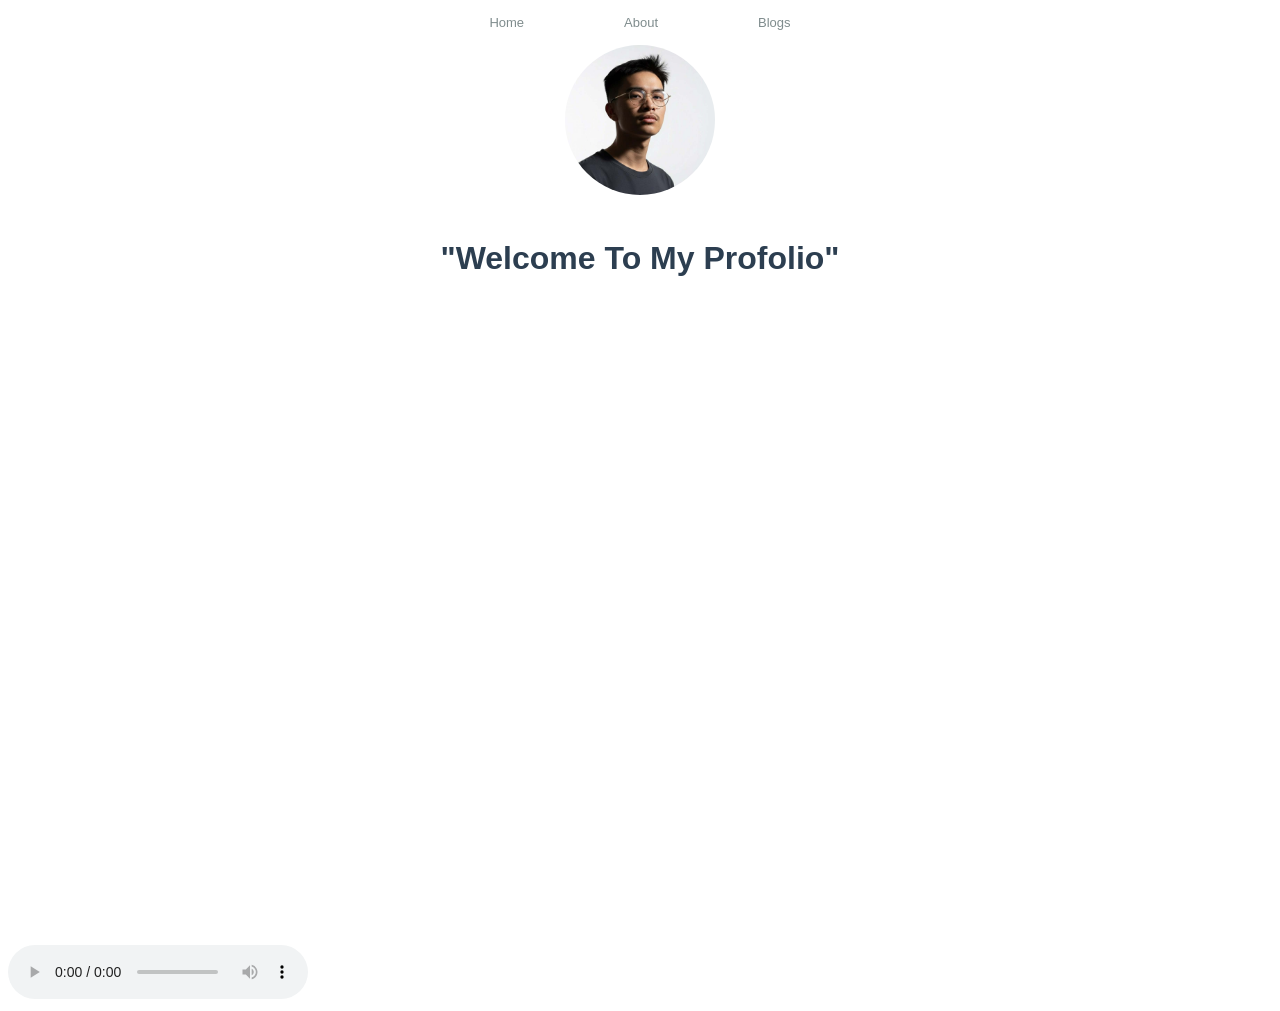
==== about.html @ f005f1c8 "vb" ====
<!DOCTYPE html>
<html>
    <head>
        <title>Home</title>
        <link rel="stylesheet" href="../style/style.css">
    </head>
    <body>
        <div class="center gap">
             <a href="index.html">Home</a>
             <a href="about.html">About</a>
             <a>Blogs</a>
        </div>
        <div class="center-col">
              <img class="profile" src="../src/img/Unknown.jpg">
              <h1  class="heading">"Welcome To My Profolio"</h1>
        </div>
        <audio controls>
            <source src="src/audio/Tena - 72 ម៉ោង​ Feat Narik.mp3" type="audio/mpeg">
        </audio>
       
        
        <script src="../js/jquery.js"></script>
        <script src="../js/script.js"></script>
    </body>
</html>
---- style/style.css ----
.center{
    display: flex;
    justify-content: center;
    align-items: center;
    flex-direction: row;
    gap: 20px;
    margin-top: -50px;
}
.center-col{
    display: flew;
    justify-content: center;
    align-items: center;
    flex-direction: column;
    min-height: 100vh;
    text-align: center;
}
.gap{
    gap: 100px;
    margin-top: 15px;
    margin-bottom: 15px;
}
.center a{
    text-decoration: none;
    font-family: 'Franklin Gothic Medium', 'Arial Narrow', Arial, sans-serif;
    font-size: small;
    color: #7f8c8d;
}
.center a:hover{
    color:black;
}

.profile{ 
    width: 150px;
    height: 150px;
    border-radius: 50%;
    object-fit: cover;
    margin-bottom: 20px;
}
.heading{
    color: #2c3e50;
    font-family: 'Trebuchet MS', 'Lucida Sans Unicode', 'Lucida Grande', 'Lucida Sans', Arial, sans-serif;
}
.paragraph{
    font-family: Arial, Helvetica, sans-serif;
    color:#7f8c8d;
    text-align: justify;
    text-justify: inter-word;
    width: 80%;
    margin: 20px auto;
}
.image{
    width: 20%;
}
.gallery{
    gap:40px;
    margin:10px;
    margin-bottom:10px;
    margin-top: -50px;
}
.underline{
    text-decoration: underline;
    color: #2c3e50;
    font-family: Verdana, Geneva, Tahoma, sans-serif;
    text-align: center;
}
}
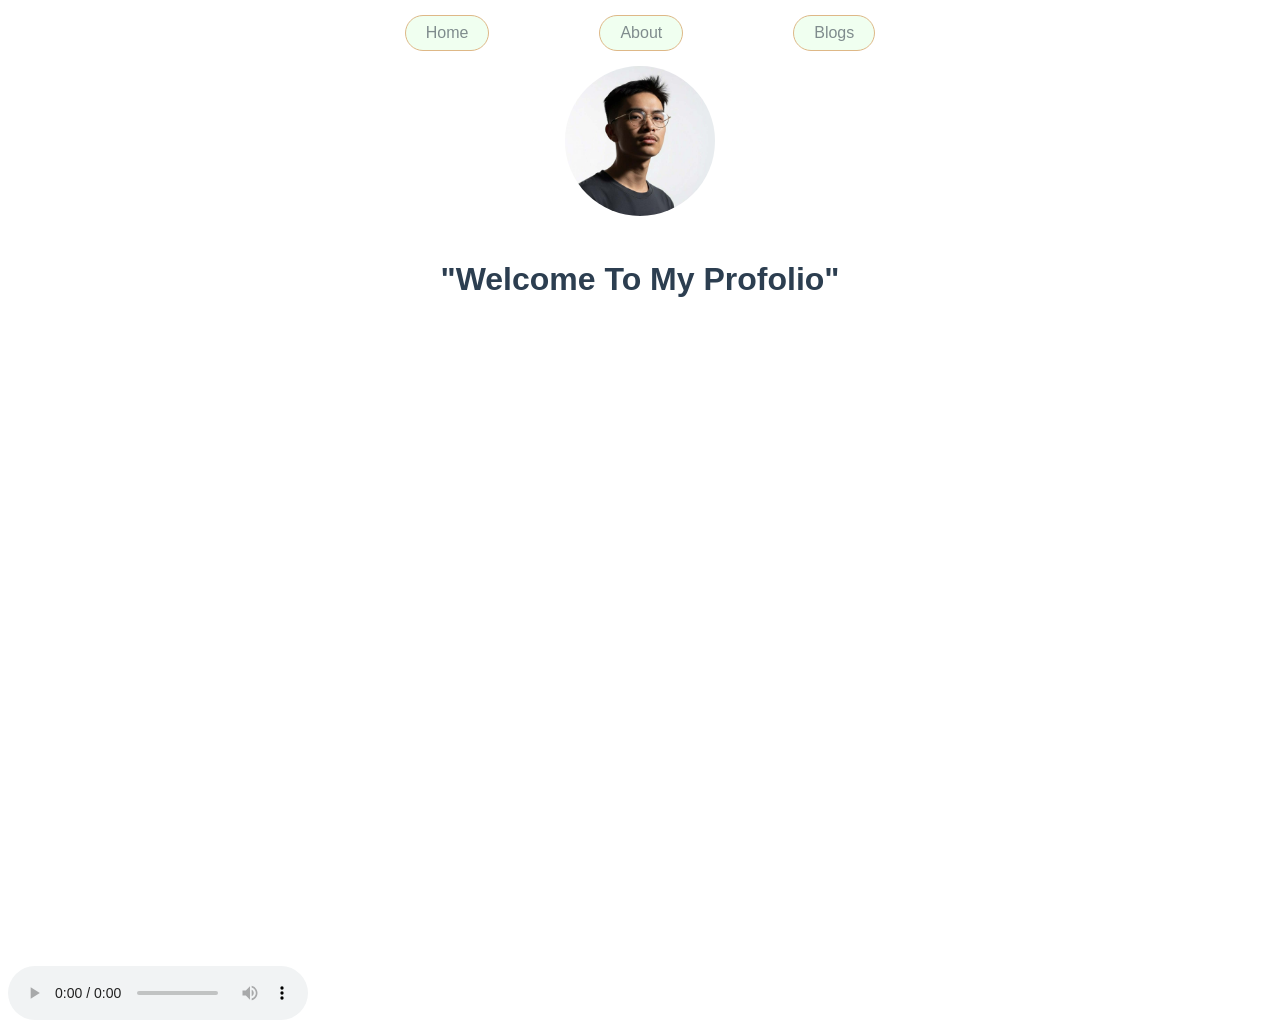
==== commit f09df927: "chg" ====
--- a/about.html
+++ b/about.html
@@ -8,7 +8,7 @@
         <div class="center gap">
              <a href="index.html">Home</a>
              <a href="about.html">About</a>
-             <a>Blogs</a>
+             <a href="blogs.html">Blogs</a>
         </div>
         <div class="center-col">
               <img class="profile" src="../src/img/Unknown.jpg">
--- a/style/style.css
+++ b/style/style.css
@@ -22,8 +22,14 @@
 .center a{
     text-decoration: none;
     font-family: 'Franklin Gothic Medium', 'Arial Narrow', Arial, sans-serif;
-    font-size: small;
+    font-size: 16px;
     color: #7f8c8d;
+    background-color:honeydew;
+    padding: 8px 20px;
+    border:1px solid burlywood;
+    border-radius: 20px;
+    transition: all 0.3s ease;
+    margin:0 5px;
 }
 .center a:hover{
     color:black;
@@ -63,4 +69,31 @@
     font-family: Verdana, Geneva, Tahoma, sans-serif;
     text-align: center;
 }
+footer {
+    background-color: #f9f9f9; /* ពណ៌ស្រដៀងនឹង Background របស់អ្នក */
+    color: #7f8c8d;            /* ពណ៌អក្សរប្រផេះស្រាល */
+    padding: 30px 0;
+    text-align: center;
+    border-top: 1px solid #eeeeee;
+    margin-top: 50px;          /* ចន្លោះពីអត្ថបទខាងលើមក Footer */
+    width: 100%;
+}
+
+.footer-content p {
+    font-family: 'Arial', sans-serif;
+    font-size: 14px;
+    margin-bottom: 10px;
+}
+
+.socials a {
+    color: #3498db;
+    text-decoration: none;
+    margin: 0 10px;
+    font-size: 14px;
+    transition: 0.3s;
+}
+
+.socials a:hover {
+    color: #2c3e50;
+    text-decoration: underline;
 }
